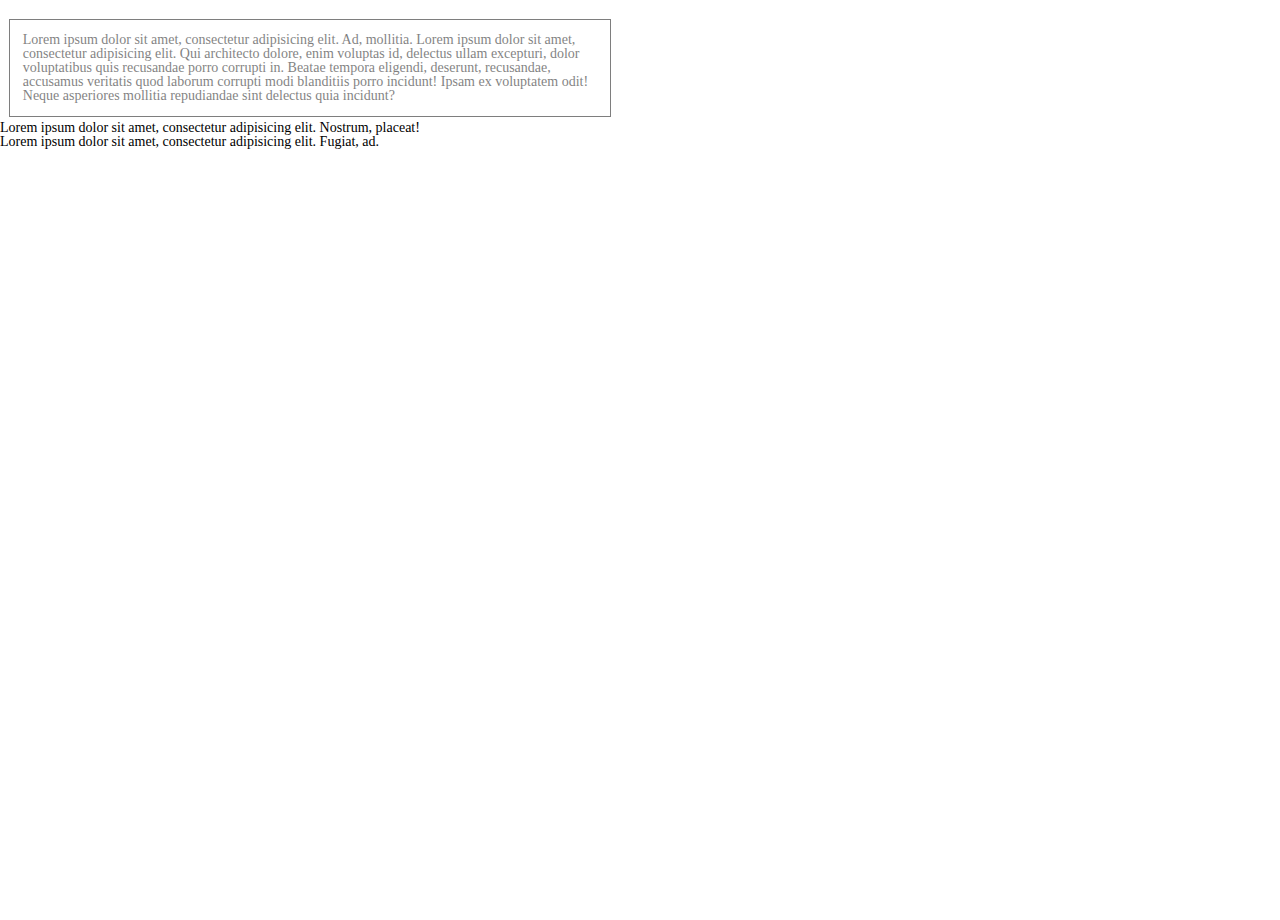
==== src/test.html @ 81845fef "1" ====
<!doctype html>
<html lang="en">

<head>
    <meta charset="utf-8">
    <title>CSS - часть 1</title>
    <link rel="stylesheet" href="css/reset.css">
    <link rel="stylesheet" href="css/style.css">

</head>

<body>


    <div class="example-block">
        Lorem ipsum dolor sit amet, consectetur adipisicing elit. Ad, mollitia.
        Lorem ipsum dolor sit amet, consectetur adipisicing elit. Qui architecto dolore, enim voluptas id, delectus ullam excepturi, dolor voluptatibus quis recusandae porro corrupti in. Beatae tempora eligendi, deserunt, recusandae, accusamus veritatis quod laborum corrupti modi blanditiis porro incidunt! Ipsam ex voluptatem odit! Neque asperiores mollitia repudiandae sint delectus quia incidunt?
        </div>
        <span>Lorem ipsum dolor sit amet, consectetur adipisicing elit. Nostrum, placeat!</span>
        <br>
    <span class="example-string">
        Lorem ipsum dolor sit amet, consectetur adipisicing elit. Alias reprehenderit nam repellendus rerum quam aliquam tempore fuga aut distinctio commodi sed dicta, voluptate quod sunt culpa nobis autem exercitationem excepturi doloribus illo facilis officiis porro eos sint suscipit! Libero nulla dignissimos labore vel in numquam harum rerum enim provident tempore.
    </span>
    <span>Lorem ipsum dolor sit amet, consectetur adipisicing elit. Fugiat, ad.</span>

</body>

</html>
---- src/css/style.css ----
.example-block{
    
    outline: 1px solid #000;
    margin: 20px 40px 5px 10px;
    padding: 1%;
    width: 600px;
    box-sizing: border-box;
    opacity: 0.5    
}
.example-string{
    display: none;

   
}
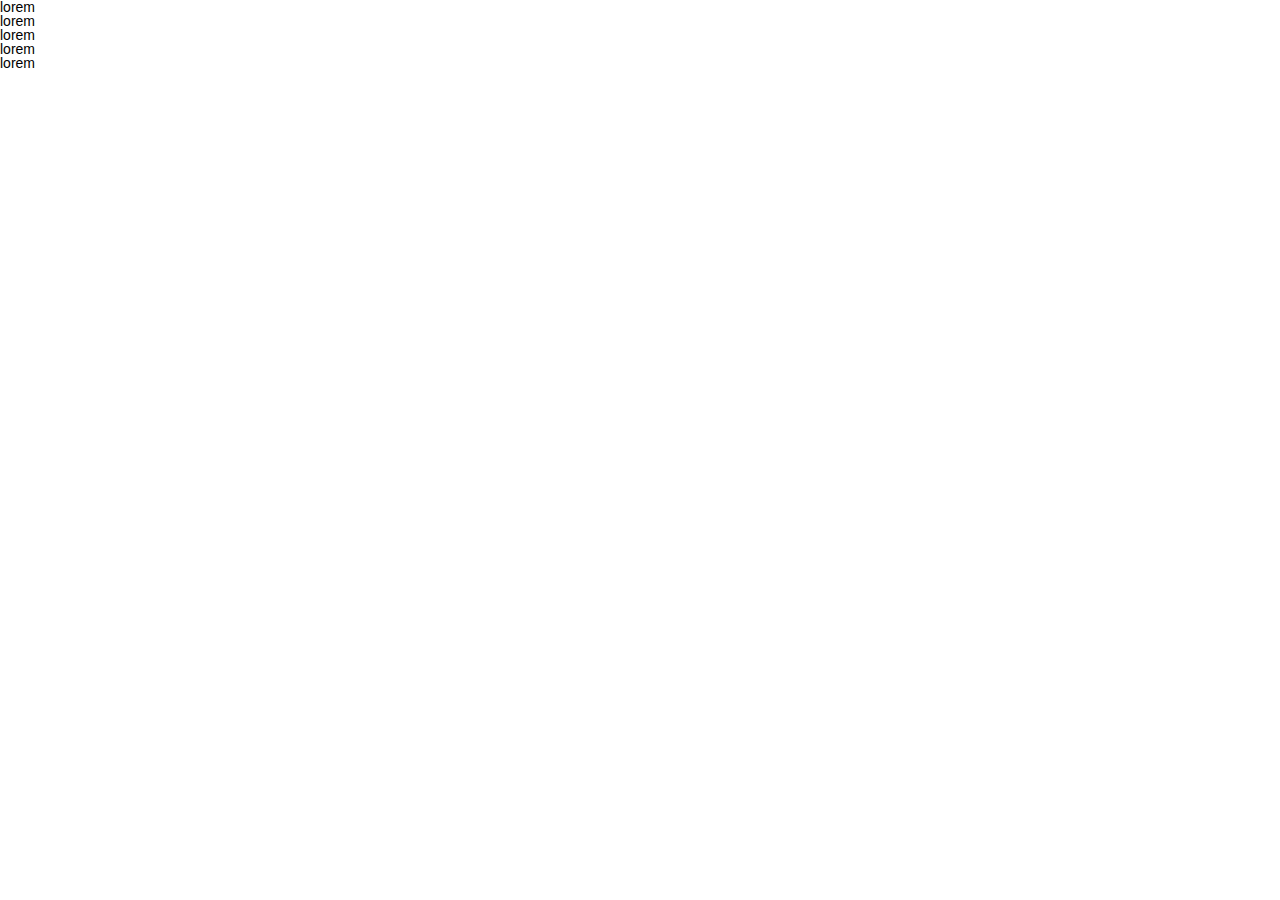
==== commit ca1df883: "123" ====
--- a/src/test.html
+++ b/src/test.html
@@ -13,15 +13,15 @@
 
 
     <div class="example-block">
-        Lorem ipsum dolor sit amet, consectetur adipisicing elit. Ad, mollitia.
-        Lorem ipsum dolor sit amet, consectetur adipisicing elit. Qui architecto dolore, enim voluptas id, delectus ullam excepturi, dolor voluptatibus quis recusandae porro corrupti in. Beatae tempora eligendi, deserunt, recusandae, accusamus veritatis quod laborum corrupti modi blanditiis porro incidunt! Ipsam ex voluptatem odit! Neque asperiores mollitia repudiandae sint delectus quia incidunt?
-        </div>
-        <span>Lorem ipsum dolor sit amet, consectetur adipisicing elit. Nostrum, placeat!</span>
-        <br>
-    <span class="example-string">
-        Lorem ipsum dolor sit amet, consectetur adipisicing elit. Alias reprehenderit nam repellendus rerum quam aliquam tempore fuga aut distinctio commodi sed dicta, voluptate quod sunt culpa nobis autem exercitationem excepturi doloribus illo facilis officiis porro eos sint suscipit! Libero nulla dignissimos labore vel in numquam harum rerum enim provident tempore.
-    </span>
-    <span>Lorem ipsum dolor sit amet, consectetur adipisicing elit. Fugiat, ad.</span>
+    </div>
+    
+     <ul class="list">
+            <li>lorem</li>
+            <li>lorem</li>
+            <li>lorem</li>
+            <li>lorem</li>
+            <li>lorem</li>
+        </ul>
 
 </body>
 
--- a/src/css/style.css
+++ b/src/css/style.css
@@ -1,14 +1,201 @@
-.example-block{
+body {
+    font-family: Arial, sans-serif;
+}
+
+nav {
+    width: 100%;
+    height: 60px;
+    background: #344051
+}
+
+.logo {
+    color: #fff;
+    font-size: 28px;
+    line-height: 60px;
+    padding-left: 388px;
+    float: left;
+}
+
+.menu {
+    float: left;
+    padding-left: 432px;
+}
+
+.menu li {
+    float: left;
+    line-height: 60px;
+    color: #fff;
+    margin-right: 40px;
+    font-size: 16px;
+    text-transform: uppercase;
+}
+
+.main {
+    width: 100%;
+    height: calc(100% - 60px);
+    background: url(../img/boy.png) 90% 100%/auto 85% no-repeat, url(../img/bg.jpg) center/cover no-repeat;
+}
+
+.title_container {
+    float: left;
+    margin: 435px 0px 0px 403px;
+    color: #2c384a;
+    text-align: center;
+}
+
+.title_container > h1 {
+    font-size: 60px;
+    font-weight: bold;
+}
+
+.title_container > h4 {
+    margin-top: 50px;
+    color: #b2b6bd;
+    font-size: 22px;
+}
+
+.title_container > input {
+    height: 40px;
+    text-align: center;
+    border: 2px solid #6d7682;
+    background: none;
+    border-radius: 8px;
+    width: 93px;
+    color: #6d7682;
+    font-size: 13px;
+    margin: 58px 14px 0px 14px;
+    padding: auto
+}
+
+h2 {
+    font-size: 25px;
+    text-transform: uppercase;
+    color: #263244;
+    text-align: center;
+    font-weight: bold;
+    padding-top: 109px;
+}
+
+
+.about > img {
+    margin-left: 897px;
+    margin-right: auto;
+    margin-top: 32px;
+}
+
+
+.about {
+    margin-top: 109px;
+    background-color: #fff;
+    width: 100%;
+    float: left;
+    height: 716px;
+}
+
+.about_container > img {
+    padding: 32px;
+    margin-left: 840px;
+
+}
+
+.about_container > p {
+    margin: 21px 0px 21px 620px;
+}
+
+.about_container > input {
+    height: 40px;
+    border: 2px solid #6d7682;
+    background: url(../img/download.jpg) no-repeat 15px;
+    border-radius: 8px;
+    width: 155px;
+    color: #6d7682;
+    font-size: 13px;
+    margin: 37px 860px;
+    padding: 0px 23px 0px 37px;
+}
+
+.my_skills {
+    width: 100%;
+    float: left;
+    height: 524px;
+    padding-left: 250px;
+    padding-right: 250px;
+    background-image: url(../img/bg2.jpg)
+}
+
+.my_skills_header > img {
+    margin-left: 645px;
+    margin-right: auto;
+    margin-top: 20px;
+}
+
+.skill_parts {
+    float: left;
+    width: 300px;
+    height: 300px;
+    text-align: center;
+    padding-top: 103px;
+    margin-left: 41px;
+}
+
+.skill_parts > h3 {
+    font-size: 16px;
+    color: #e88401;
+    font-weight: bold;
+    line-height: 70px;
+}
+
+.cases {
+    background-color: #fff;
+    width: 100%;
+    float: left;
+    height: 1245px;
+}
+
+.cases_header {
+    text-align: center;
+
+}
+
+.cases_header > img {
+    margin-top: 32px;
+}
+
+.cases_header > p {
+    margin-top: 20px;
+}
+
+.case_part {
+    margin: 40px 0px 0px 350px;
+    color: #525a69;
+    font-weight: 500;
+    width: 300px;
+    float: left;
+}
+
+h4 {
+    font-size: 16px;
+    font-weight: bold;
+    color: #384354;
+    height: 26px;
+    margin-top: 18px;
+}
+
+.project_name {
+    margin: 40px 400px 0px 0px;
+    float: right;
+    width: 800px;
+}
+
+.cases > input {
+    height: 40px;
+    border: 0px solid #6d7682;
+    background-color: #63b5ae ;
+    border-radius: 5px;
+    width: 202px;
+    color: #fff;
+    font-size: 19px;
+    text-transform: uppercase;
     
-    outline: 1px solid #000;
-    margin: 20px 40px 5px 10px;
-    padding: 1%;
-    width: 600px;
-    box-sizing: border-box;
-    opacity: 0.5    
-}
-.example-string{
-    display: none;
-
-   
-}
+
+}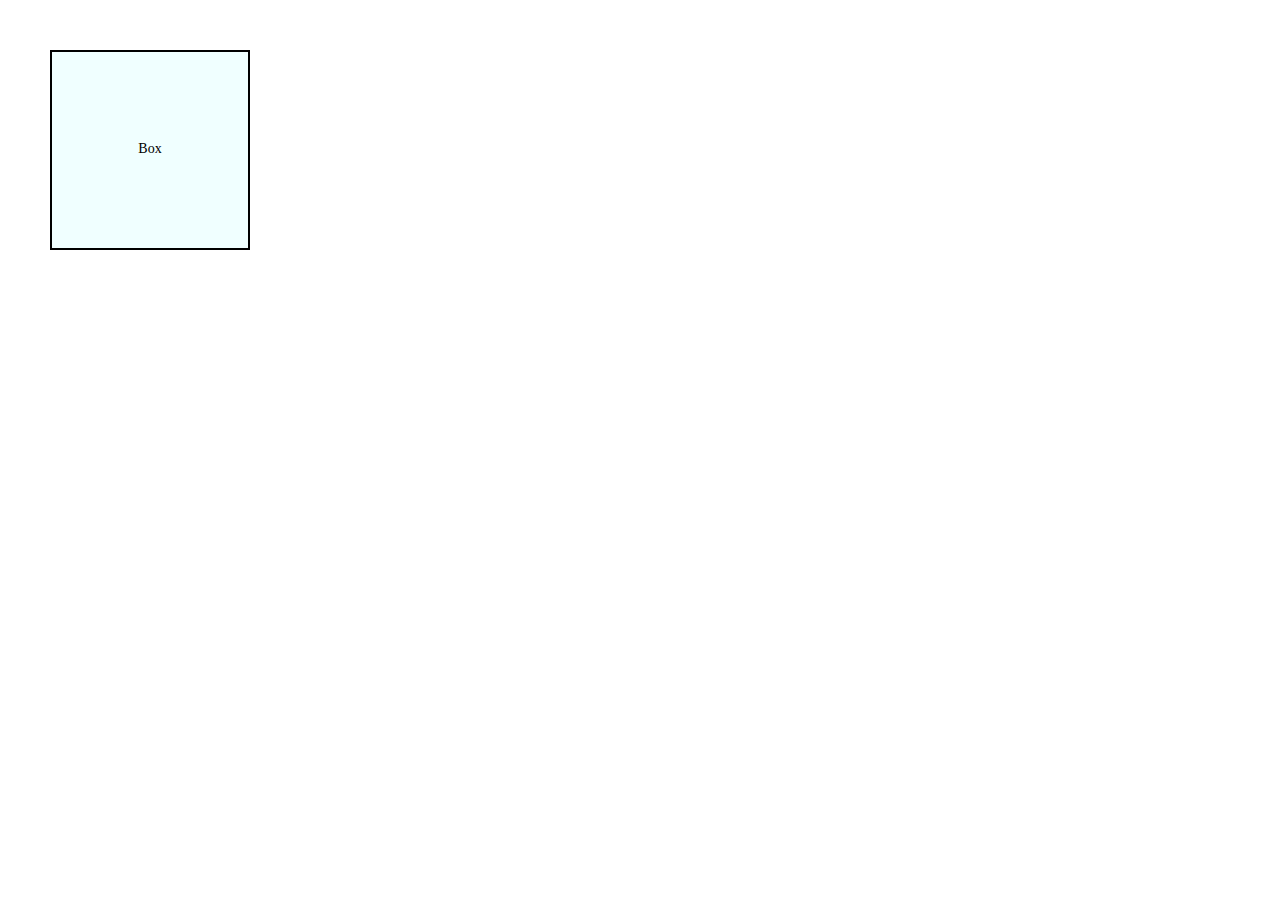
==== commit 5541a1f9: "1" ====
--- a/src/test.html
+++ b/src/test.html
@@ -3,25 +3,15 @@
 
 <head>
     <meta charset="utf-8">
-    <title>CSS - часть 1</title>
+    <title>CSS - Начальный уровень</title>
+    <link rel="stylesheet" href="css/test.css">
     <link rel="stylesheet" href="css/reset.css">
-    <link rel="stylesheet" href="css/style.css">
-
+    <link rel="stylesheet" href="css/animate.min.css">
 </head>
 
 <body>
 
-
-    <div class="example-block">
-    </div>
-    
-     <ul class="list">
-            <li>lorem</li>
-            <li>lorem</li>
-            <li>lorem</li>
-            <li>lorem</li>
-            <li>lorem</li>
-        </ul>
+<div class="box animate__animated animate__jello"><span>Box</span></div>
 
 </body>
 
--- a/src/css/test.css
+++ b/src/css/test.css
@@ -0,0 +1,44 @@
+body {
+    padding: 50px
+}
+
+.box span {
+    display: block;
+    text-align: center;
+    margin-top: 90px;
+
+}
+
+.box {
+    width: 200px;
+    height: 200px;
+    border: 2px solid black;
+    background-color: azure;
+    animation: move 1s linear reverse infinite, bg_color 2s linear infinite reverse;
+}
+
+@keyframes move {
+    0% {
+        margin-left: 0;
+    }
+
+
+    100% {
+        margin-left: 200px;
+    }
+}
+
+.box:hover {
+    animation-play-state: paused;
+}
+
+@keyframes bg_color {
+    0% {
+        background-color: black;
+    }
+
+
+    100% {
+        background-color: white;
+    }
+}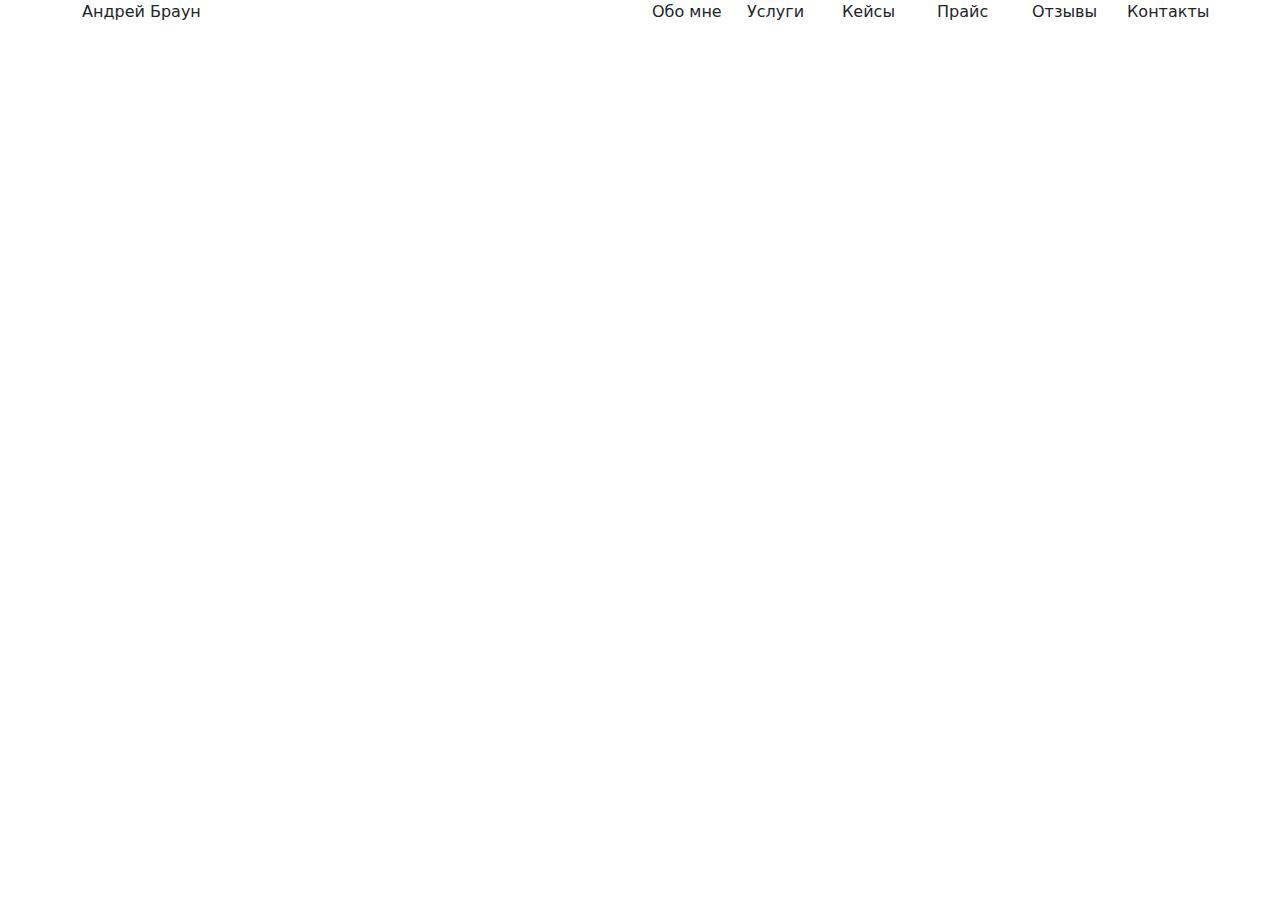
==== commit 61810f85: "Bootstrap" ====
--- a/src/test.html
+++ b/src/test.html
@@ -3,16 +3,25 @@
 
 <head>
     <meta charset="utf-8">
-    <title>CSS - Начальный уровень</title>
-    <link rel="stylesheet" href="css/test.css">
-    <link rel="stylesheet" href="css/reset.css">
-    <link rel="stylesheet" href="css/animate.min.css">
+    <meta name="viewport" content="width=device-width, initial-scale=1.0">
+    <title>Адаптивные сайты</title>
+    <link rel="stylesheet" href="css/bootstrap.css">
+
 </head>
 
 <body>
-
-<div class="box animate__animated animate__jello"><span>Box</span></div>
-
+   <div class="container">
+    <div class="row">
+        <div class="col-2">Андрей Браун</div>
+        <div class="col-4"></div>
+        <div class="col-1">Обо мне</div>
+        <div class="col-1">Услуги</div>
+        <div class="col-1">Кейсы</div>
+        <div class="col-1">Прайс</div>
+        <div class="col-1">Отзывы</div>
+        <div class="col-1">Контакты</div>
+    </div>
+</div>
 </body>
 
 </html>
